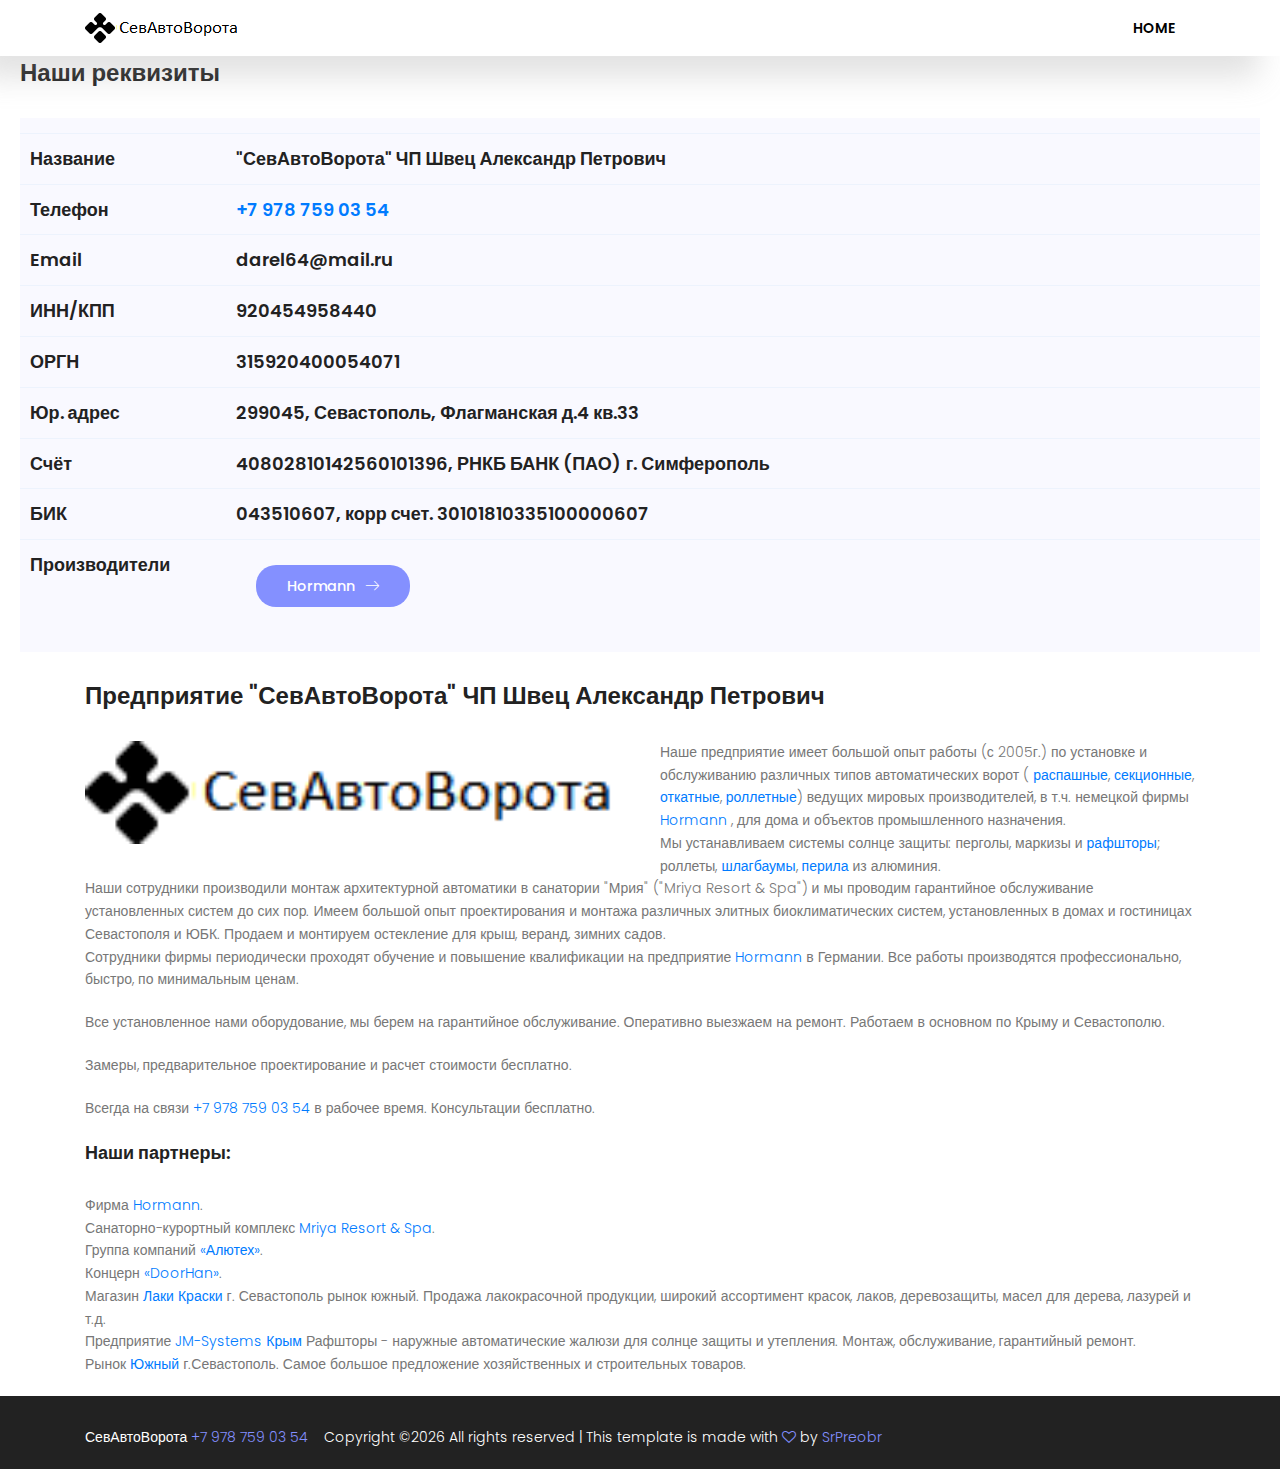
==== about.html @ 72190dc7 "Initial commit" ====
<!DOCTYPE html>
	<html lang="zxx" class="no-js">
	<head>
		<!-- Mobile Specific Meta -->
		<meta name="viewport" content="width=device-width, initial-scale=1, shrink-to-fit=no">
		<!-- Favicon-->
		<link rel="shortcut icon" href="favicon.ico">
		<!-- Author Meta -->
		<meta name="author" content="SrPreobr">
		<!-- Meta Description -->
		<meta name="description" content="978 7590354 Ворота Продажа Монтаж Сервис. Быстро Качественно Недорого.">
		<!-- Meta Keyword -->
		<meta name="keywords" content="Ворота, Откатные ворота, Купить ворота, ворота цена, секционные, распашные, Автоматические ворота, солнце защита, перила, автоматика, пергола, маркизы, рафшторы, Севастополь, Крым">
		<!-- meta character set -->
		<meta charset="UTF-8">
		<!-- Site Title -->
		<title>СевАвтоВорота. Ворота Перила Ролеты Шлагбаумы Солнцезащита</title>

		<link href="https://fonts.googleapis.com/css?family=Poppins:100,200,400,300,500,600,700" rel="stylesheet"> 
			<!--
			CSS
			============================================= -->
			<link rel="stylesheet" href="css/linearicons.css">
			<link rel="stylesheet" href="css/owl.carousel.css">
			<link rel="stylesheet" href="css/font-awesome.min.css">
			<link rel="stylesheet" href="css/nice-select.css">			
			<link rel="stylesheet" href="css/magnific-popup.css">
			<link rel="stylesheet" href="css/bootstrap.css">
			<link rel="stylesheet" href="css/main.css">
		</head>
		<body>

			<!-- Start Header Area -->
			<header class="default-header">
				<nav class="navbar navbar-expand-lg  navbar-light">
					<div class="container">
						  <a class="navbar-brand" href="index.html">
						  	<img src="img/logo.png" alt="">
						  </a>
						  <button class="navbar-toggler" type="button" data-toggle="collapse" data-target="#navbarSupportedContent" aria-controls="navbarSupportedContent" aria-expanded="false" aria-label="Toggle navigation">
						    <span class="navbar-toggler-icon"></span>
						  </button>

						  <div class="collapse navbar-collapse justify-content-end align-items-center" id="navbarSupportedContent">
						    <ul class="navbar-nav">
								<li><a href="index.html">Home</a></li>
							   <!-- Dropdown -->
							    									
						    </ul>
						  </div>						
					</div>
				</nav>
			</header>
			<!-- End Header Area -->
				<!-- Start banner Area -->
					
			<!-- End banner Area -->
		<div class="section-top-border" style="margin: 0px 20px 0px 20px">
						<h3 class="mb-30">Наши реквизиты</h3>
						<div class="progress-table-wrap">
							<div class="progress-table">
								<div class="table-row">
									<div class="my-col1 h4">Название</div>
									<div class="my-col2 h4" > "СевАвтоВорота" ЧП Швец Александр Петрович</div>
								</div>
								<div class="table-row">
									<div class="my-col1 h4">Телефон</div>
									<div class="my-col2 h4" style="color:#0000ff">
										<a href="tel:+79787590354"> +7 978 759 03 54 </a>  
										
										    </div>
								</div>
								<div class="table-row">
									<div class="my-col1 h4">Email</div>
									<div class="my-col2 h4"> darel64@mail.ru</div>
								</div>
								<div class="table-row">
									<div class="my-col1 h4">ИНН/КПП</div>
									<div class="my-col2 h4"> 920454958440</div>
								</div>	
								<div class="table-row">
									<div class="my-col1 h4">ОРГН</div>
									<div class="my-col2 h4"> 315920400054071</div>
								</div>
								<div class="table-row">
									<div class="my-col1 h4">Юр. адрес</div>
									<div class="my-col2 h4">299045, Севастополь, Флагманская д.4 кв.33</div>
								</div>
								<div class="table-row">
									<div class="my-col1 h4">Счёт</div>
									<div class="my-col2 h4">40802810142560101396, РНКБ БАНК (ПАО) г. Симферополь</div>
								</div>
								<div class="table-row">
									<div class="my-col1 h4">БИК</div>
									<div class="my-col2 h4">043510607, корр счет.  30101810335100000607</div>
								</div>
								<div class="table-row">
									<div class="my-col1 h4">Производители</div>
									<div class="my-col2 h4">
										<div class="button-group-area mt-10" style="margin:0px 0px 0px 20px">
											<!--
											<a href="alutech/index.html" class="genric-btn primary circle arrow"    style="margin-left:20px">Alutech<span class="lnr lnr-arrow-right"></span></a>
											<a href="https://www.doorhan.ru/" class="genric-btn primary circle arrow">DoorHan<span class="lnr   lnr-arrow-right"></span></a>
											-->
						                    <a href="https://www.hoermann.ru/" class="genric-btn primary circle arrow">Hormann<span class="lnr   lnr-arrow-right"></span></a>
											
								       </div>
							        </div>
								</div>	
						</div>
					</div>

			</div>	
		<!-- About Generic Start -->
		<div class="main-wrapper">

			
			<!-- Start Generic Area -->
			<section class="about-generic-area section-gap">
				<div class="container border-top-generic">
					<h3 class="about-title mb-30">Предприятие "СевАвтоВорота" ЧП Швец Александр Петрович</h3>
					<div class="row">
						<div class="col-md-12">
							<div class="img-text">
								<img src="img/logo.png" alt="" class="img-fluid float-left mr-20 mb-20">
								<p>Наше предприятие имеет большой опыт работы (с 2005г.) по установке и обслуживанию различных типов
								   автоматических ворот (
                                    <a href="index.html#vorota_rasp" >распашные</a>, 
                                    <a href="index.html#vorota_seks" >секционные</a>,
                                    <a href="index.html#vorota_otkat" >откатные</a>,
                                    <a href="index.html#vorota_rolet" >роллетные</a>)
                                    ведущих мировых производителей, в т.ч. немецкой фирмы <a href="https://www.hoermann.ru/" >Hormann</a>
                                    , для дома и объектов промышленного назначения. <br>
									Мы устанавливаем системы солнце защиты: 
									перголы, маркизы и 
									<a href="index.html#solnce_raf" >рафшторы</a>; роллеты, 
                                    <a href="index.html#shlag" >шлагбаумы</a>, 
									<a href="index.html#perila" >перила</a> из алюминия.<br>
									Наши сотрудники производили монтаж архитектурной автоматики в санатории "Мрия" ("Mriya Resort & Spa") и мы 
									проводим гарантийное обслуживание установленных систем до сих пор. Имеем большой опыт проектирования и монтажа
									различных элитных биоклиматических систем, установленных в домах и гостиницах Севастополя и ЮБК. 
									Продаем и монтируем остекление для крыш, веранд, зимних садов.<br>
									Сотрудники фирмы периодически проходят обучение 
									и повышение квалификации на предприятие 
									<a href="https://www.hormann.ua/ru/o-kompanii/o-nas/?wt_mc=ua.sea.google.DSA_Ukr_New&wt_cc1=&gclid=CjwKCAjwrKr8BRB_EiwA7eFapmv3z-dYmXv6earzlH0GoXEOvvL-QgH6XaQpRFFScm_WeDr0KSoJexoCt0QQAvD_BwE" >Hormann</a>
									 
									в Германии.
                                    Все работы производятся профессионально, быстро, по минимальным ценам.</p>
							</div>
						</div>
						<div class="col-lg-12">
							<p>Все установленное нами оборудование, мы берем на гарантийное обслуживание. Оперативно выезжаем на ремонт. Работаем в основном по Крыму и Севастополю.</p>
						</div>
						<div class="col-lg-12">
							<p>Замеры, предварительное проектирование и расчет стоимости бесплатно.</p>
						</div>
						<div class="col-md-12">
							
								 Всегда на связи <a href="tel:+79787590354">  +7 978 759 03 54</a> в рабочее время. Консультации бесплатно.<br><br>
							<!-- +7 918 240 48 64  -->
						</div>
						<div class="col-md-12">
							<h4 class="about-title mb-30">Наши партнеры:</h4>
							Фирма <a href="https://www.hoermann.ru/" >Hormann</a>.<br>
							Санаторно-курортный комплекс <a href="https://mriyaresort.com/" > Mriya Resort & Spa</a>.<br>
							Группа компаний <a href="https://alutech-group.com/" >«Алютех»</a>.<br>
							Концерн  <a href="https://doorhan.ru/about/" >«DoorHan»</a>.<br>

							Магазин <a href="http://sentasev.ru/" >Лаки Краски </a> г. Севастополь рынок южный.
							Продажа лакокрасочной продукции, широкий ассортимент красок, лаков, деревозащиты, масел для дерева, лазурей  и т.д.<br>
							Предприятие <a href="http://apshvets.ru/" >JM-Systems Крым</a> Рафшторы - наружные автоматические жалюзи
							для солнце защиты и утепления.
							Монтаж, обслуживание,
							гарантийный ремонт.<br>
							Рынок <a href="http://market-sevastopol.ru/" >Южный </a> г.Севастополь. Самое большое предложение хозяйственных и строительных товаров.<br>
	  				    </div>

					</div>
				</div>
			</section>
			<!-- End Generic Start -->		

</div>


			<!-- start footer Area -->		
			<footer class="footer-area section-gap">
				<div class="container">
					<div class="row footer-bottom d-flex justify-content-between">
						<!-- Link back to Colorlib can't be removed. Template is licensed under CC BY 3.0. -->
            <p class="col-lg-12 col-sm-12 footer-text m-0 text-white">
                СевАвтоВорота <a style="color:#0000ff font-size:30px margin-bottom:20px" href="tel:+79787590354"> +7 978 759 03 54 </a> &nbsp;&nbsp;
               
                Copyright &copy;<script>document.write(new Date().getFullYear());</script> All rights reserved | This template is made with <i class="fa fa-heart-o" aria-hidden="true"></i> by 
                <a href="tel:+79787590354">  SrPreobr </a> </p> <!-- <i style="color:#BC2FF1"> EsQırım </i> -->
            <!-- Link back to Colorlib can't be removed. Template is licensed under CC BY 3.0. -->
					</div>
				</div>
			</footer>
			<!-- End footer Area -->	


		<script src="js/vendor/jquery-2.2.4.min.js"></script>
		
		<script src="https://cdnjs.cloudflare.com/ajax/libs/popper.js/1.11.0/umd/popper.min.js" integrity="sha384-b/U6ypiBEHpOf/4+1nzFpr53nxSS+GLCkfwBdFNTxtclqqenISfwAzpKaMNFNmj4" crossorigin="anonymous"></script>
		
		<script src="js/vendor/bootstrap.min.js"></script>
		<script src="js/jquery.ajaxchimp.min.js"></script>
		<script src="js/jquery.sticky.js"></script>
		<script src="js/owl.carousel.min.js"></script>
		<script src="js/jquery.nice-select.min.js"></script>
		<script src="js/jquery.magnific-popup.min.js"></script>
		<script src="js/jquery.DonutWidget.min.js"></script>
		<script src="js/main.js"></script>
	</body>
</html>
---- css/linearicons.css ----
@font-face {
	font-family: 'Linearicons-Free';
	src:url('../fonts/Linearicons-Free.eot?w118d');
	src:url('../fonts/Linearicons-Free.eot?#iefixw118d') format('embedded-opentype'),
		url('../fonts/Linearicons-Free.woff2?w118d') format('woff2'),
		url('../fonts/Linearicons-Free.woff?w118d') format('woff'),
		url('../fonts/Linearicons-Free.ttf?w118d') format('truetype'),
		url('../fonts/Linearicons-Free.svg?w118d#Linearicons-Free') format('svg');
	font-weight: normal;
	font-style: normal;
}

.lnr {
	font-family: 'Linearicons-Free';
	speak: none;
	font-style: normal;
	font-weight: normal;
	font-variant: normal;
	text-transform: none;
	line-height: 1;

	/* Better Font Rendering =========== */
	-webkit-font-smoothing: antialiased;
	-moz-osx-font-smoothing: grayscale;
}

.lnr-home:before {
	content: "\e800";
}
.lnr-apartment:before {
	content: "\e801";
}
.lnr-pencil:before {
	content: "\e802";
}
.lnr-magic-wand:before {
	content: "\e803";
}
.lnr-drop:before {
	content: "\e804";
}
.lnr-lighter:before {
	content: "\e805";
}
.lnr-poop:before {
	content: "\e806";
}
.lnr-sun:before {
	content: "\e807";
}
.lnr-moon:before {
	content: "\e808";
}
.lnr-cloud:before {
	content: "\e809";
}
.lnr-cloud-upload:before {
	content: "\e80a";
}
.lnr-cloud-download:before {
	content: "\e80b";
}
.lnr-cloud-sync:before {
	content: "\e80c";
}
.lnr-cloud-check:before {
	content: "\e80d";
}
.lnr-database:before {
	content: "\e80e";
}
.lnr-lock:before {
	content: "\e80f";
}
.lnr-cog:before {
	content: "\e810";
}
.lnr-trash:before {
	content: "\e811";
}
.lnr-dice:before {
	content: "\e812";
}
.lnr-heart:before {
	content: "\e813";
}
.lnr-star:before {
	content: "\e814";
}
.lnr-star-half:before {
	content: "\e815";
}
.lnr-star-empty:before {
	content: "\e816";
}
.lnr-flag:before {
	content: "\e817";
}
.lnr-envelope:before {
	content: "\e818";
}
.lnr-paperclip:before {
	content: "\e819";
}
.lnr-inbox:before {
	content: "\e81a";
}
.lnr-eye:before {
	content: "\e81b";
}
.lnr-printer:before {
	content: "\e81c";
}
.lnr-file-empty:before {
	content: "\e81d";
}
.lnr-file-add:before {
	content: "\e81e";
}
.lnr-enter:before {
	content: "\e81f";
}
.lnr-exit:before {
	content: "\e820";
}
.lnr-graduation-hat:before {
	content: "\e821";
}
.lnr-license:before {
	content: "\e822";
}
.lnr-music-note:before {
	content: "\e823";
}
.lnr-film-play:before {
	content: "\e824";
}
.lnr-camera-video:before {
	content: "\e825";
}
.lnr-camera:before {
	content: "\e826";
}
.lnr-picture:before {
	content: "\e827";
}
.lnr-book:before {
	content: "\e828";
}
.lnr-bookmark:before {
	content: "\e829";
}
.lnr-user:before {
	content: "\e82a";
}
.lnr-users:before {
	content: "\e82b";
}
.lnr-shirt:before {
	content: "\e82c";
}
.lnr-store:before {
	content: "\e82d";
}
.lnr-cart:before {
	content: "\e82e";
}
.lnr-tag:before {
	content: "\e82f";
}
.lnr-phone-handset:before {
	content: "\e830";
}
.lnr-phone:before {
	content: "\e831";
}
.lnr-pushpin:before {
	content: "\e832";
}
.lnr-map-marker:before {
	content: "\e833";
}
.lnr-map:before {
	content: "\e834";
}
.lnr-location:before {
	content: "\e835";
}
.lnr-calendar-full:before {
	content: "\e836";
}
.lnr-keyboard:before {
	content: "\e837";
}
.lnr-spell-check:before {
	content: "\e838";
}
.lnr-screen:before {
	content: "\e839";
}
.lnr-smartphone:before {
	content: "\e83a";
}
.lnr-tablet:before {
	content: "\e83b";
}
.lnr-laptop:before {
	content: "\e83c";
}
.lnr-laptop-phone:before {
	content: "\e83d";
}
.lnr-power-switch:before {
	content: "\e83e";
}
.lnr-bubble:before {
	content: "\e83f";
}
.lnr-heart-pulse:before {
	content: "\e840";
}
.lnr-construction:before {
	content: "\e841";
}
.lnr-pie-chart:before {
	content: "\e842";
}
.lnr-chart-bars:before {
	content: "\e843";
}
.lnr-gift:before {
	content: "\e844";
}
.lnr-diamond:before {
	content: "\e845";
}
.lnr-linearicons:before {
	content: "\e846";
}
.lnr-dinner:before {
	content: "\e847";
}
.lnr-coffee-cup:before {
	content: "\e848";
}
.lnr-leaf:before {
	content: "\e849";
}
.lnr-paw:before {
	content: "\e84a";
}
.lnr-rocket:before {
	content: "\e84b";
}
.lnr-briefcase:before {
	content: "\e84c";
}
.lnr-bus:before {
	content: "\e84d";
}
.lnr-car:before {
	content: "\e84e";
}
.lnr-train:before {
	content: "\e84f";
}
.lnr-bicycle:before {
	content: "\e850";
}
.lnr-wheelchair:before {
	content: "\e851";
}
.lnr-select:before {
	content: "\e852";
}
.lnr-earth:before {
	content: "\e853";
}
.lnr-smile:before {
	content: "\e854";
}
.lnr-sad:before {
	content: "\e855";
}
.lnr-neutral:before {
	content: "\e856";
}
.lnr-mustache:before {
	content: "\e857";
}
.lnr-alarm:before {
	content: "\e858";
}
.lnr-bullhorn:before {
	content: "\e859";
}
.lnr-volume-high:before {
	content: "\e85a";
}
.lnr-volume-medium:before {
	content: "\e85b";
}
.lnr-volume-low:before {
	content: "\e85c";
}
.lnr-volume:before {
	content: "\e85d";
}
.lnr-mic:before {
	content: "\e85e";
}
.lnr-hourglass:before {
	content: "\e85f";
}
.lnr-undo:before {
	content: "\e860";
}
.lnr-redo:before {
	content: "\e861";
}
.lnr-sync:before {
	content: "\e862";
}
.lnr-history:before {
	content: "\e863";
}
.lnr-clock:before {
	content: "\e864";
}
.lnr-download:before {
	content: "\e865";
}
.lnr-upload:before {
	content: "\e866";
}
.lnr-enter-down:before {
	content: "\e867";
}
.lnr-exit-up:before {
	content: "\e868";
}
.lnr-bug:before {
	content: "\e869";
}
.lnr-code:before {
	content: "\e86a";
}
.lnr-link:before {
	content: "\e86b";
}
.lnr-unlink:before {
	content: "\e86c";
}
.lnr-thumbs-up:before {
	content: "\e86d";
}
.lnr-thumbs-down:before {
	content: "\e86e";
}
.lnr-magnifier:before {
	content: "\e86f";
}
.lnr-cross:before {
	content: "\e870";
}
.lnr-menu:before {
	content: "\e871";
}
.lnr-list:before {
	content: "\e872";
}
.lnr-chevron-up:before {
	content: "\e873";
}
.lnr-chevron-down:before {
	content: "\e874";
}
.lnr-chevron-left:before {
	content: "\e875";
}
.lnr-chevron-right:before {
	content: "\e876";
}
.lnr-arrow-up:before {
	content: "\e877";
}
.lnr-arrow-down:before {
	content: "\e878";
}
.lnr-arrow-left:before {
	content: "\e879";
}
.lnr-arrow-right:before {
	content: "\e87a";
}
.lnr-move:before {
	content: "\e87b";
}
.lnr-warning:before {
	content: "\e87c";
}
.lnr-question-circle:before {
	content: "\e87d";
}
.lnr-menu-circle:before {
	content: "\e87e";
}
.lnr-checkmark-circle:before {
	content: "\e87f";
}
.lnr-cross-circle:before {
	content: "\e880";
}
.lnr-plus-circle:before {
	content: "\e881";
}
.lnr-circle-minus:before {
	content: "\e882";
}
.lnr-arrow-up-circle:before {
	content: "\e883";
}
.lnr-arrow-down-circle:before {
	content: "\e884";
}
.lnr-arrow-left-circle:before {
	content: "\e885";
}
.lnr-arrow-right-circle:before {
	content: "\e886";
}
.lnr-chevron-up-circle:before {
	content: "\e887";
}
.lnr-chevron-down-circle:before {
	content: "\e888";
}
.lnr-chevron-left-circle:before {
	content: "\e889";
}
.lnr-chevron-right-circle:before {
	content: "\e88a";
}
.lnr-crop:before {
	content: "\e88b";
}
.lnr-frame-expand:before {
	content: "\e88c";
}
.lnr-frame-contract:before {
	content: "\e88d";
}
.lnr-layers:before {
	content: "\e88e";
}
.lnr-funnel:before {
	content: "\e88f";
}
.lnr-text-format:before {
	content: "\e890";
}
.lnr-text-format-remove:before {
	content: "\e891";
}
.lnr-text-size:before {
	content: "\e892";
}
.lnr-bold:before {
	content: "\e893";
}
.lnr-italic:before {
	content: "\e894";
}
.lnr-underline:before {
	content: "\e895";
}
.lnr-strikethrough:before {
	content: "\e896";
}
.lnr-highlight:before {
	content: "\e897";
}
.lnr-text-align-left:before {
	content: "\e898";
}
.lnr-text-align-center:before {
	content: "\e899";
}
.lnr-text-align-right:before {
	content: "\e89a";
}
.lnr-text-align-justify:before {
	content: "\e89b";
}
.lnr-line-spacing:before {
	content: "\e89c";
}
.lnr-indent-increase:before {
	content: "\e89d";
}
.lnr-indent-decrease:before {
	content: "\e89e";
}
.lnr-pilcrow:before {
	content: "\e89f";
}
.lnr-direction-ltr:before {
	content: "\e8a0";
}
.lnr-direction-rtl:before {
	content: "\e8a1";
}
.lnr-page-break:before {
	content: "\e8a2";
}
.lnr-sort-alpha-asc:before {
	content: "\e8a3";
}
.lnr-sort-amount-asc:before {
	content: "\e8a4";
}
.lnr-hand:before {
	content: "\e8a5";
}
.lnr-pointer-up:before {
	content: "\e8a6";
}
.lnr-pointer-right:before {
	content: "\e8a7";
}
.lnr-pointer-down:before {
	content: "\e8a8";
}
.lnr-pointer-left:before {
	content: "\e8a9";
}
---- css/nice-select.css ----
.nice-select {
  -webkit-tap-highlight-color: transparent;
  background-color: #fff;
  border-radius: 5px;
  border: solid 1px #e8e8e8;
  box-sizing: border-box;
  clear: both;
  cursor: pointer;
  display: block;
  float: left;
  font-family: inherit;
  font-size: 14px;
  font-weight: normal;
  height: 42px;
  line-height: 40px;
  outline: none;
  padding-left: 18px;
  padding-right: 30px;
  position: relative;
  text-align: left !important;
  -webkit-transition: all 0.2s ease-in-out;
  transition: all 0.2s ease-in-out;
  -webkit-user-select: none;
     -moz-user-select: none;
      -ms-user-select: none;
          user-select: none;
  white-space: nowrap;
  width: auto; }
  .nice-select:hover {
    border-color: #dbdbdb; }
  .nice-select:active, .nice-select.open, .nice-select:focus {
    border-color: #999; }
  .nice-select:after {
    border-bottom: 2px solid #999;
    border-right: 2px solid #999;
    content: '';
    display: block;
    height: 5px;
    margin-top: -4px;
    pointer-events: none;
    position: absolute;
    right: 12px;
    top: 50%;
    -webkit-transform-origin: 66% 66%;
        -ms-transform-origin: 66% 66%;
            transform-origin: 66% 66%;
    -webkit-transform: rotate(45deg);
        -ms-transform: rotate(45deg);
            transform: rotate(45deg);
    -webkit-transition: all 0.15s ease-in-out;
    transition: all 0.15s ease-in-out;
    width: 5px; }
  .nice-select.open:after {
    -webkit-transform: rotate(-135deg);
        -ms-transform: rotate(-135deg);
            transform: rotate(-135deg); }
  .nice-select.open .list {
    opacity: 1;
    pointer-events: auto;
    -webkit-transform: scale(1) translateY(0);
        -ms-transform: scale(1) translateY(0);
            transform: scale(1) translateY(0); }
  .nice-select.disabled {
    border-color: #ededed;
    color: #999;
    pointer-events: none; }
    .nice-select.disabled:after {
      border-color: #cccccc; }
  .nice-select.wide {
    width: 100%; }
    .nice-select.wide .list {
      left: 0 !important;
      right: 0 !important; }
  .nice-select.right {
    float: right; }
    .nice-select.right .list {
      left: auto;
      right: 0; }
  .nice-select.small {
    font-size: 12px;
    height: 36px;
    line-height: 34px; }
    .nice-select.small:after {
      height: 4px;
      width: 4px; }
    .nice-select.small .option {
      line-height: 34px;
      min-height: 34px; }
  .nice-select .list {
    background-color: #fff;
    border-radius: 5px;
    box-shadow: 0 0 0 1px rgba(68, 68, 68, 0.11);
    box-sizing: border-box;
    margin-top: 4px;
    opacity: 0;
    overflow: hidden;
    padding: 0;
    pointer-events: none;
    position: absolute;
    top: 100%;
    left: 0;
    -webkit-transform-origin: 50% 0;
        -ms-transform-origin: 50% 0;
            transform-origin: 50% 0;
    -webkit-transform: scale(0.75) translateY(-21px);
        -ms-transform: scale(0.75) translateY(-21px);
            transform: scale(0.75) translateY(-21px);
    -webkit-transition: all 0.2s cubic-bezier(0.5, 0, 0, 1.25), opacity 0.15s ease-out;
    transition: all 0.2s cubic-bezier(0.5, 0, 0, 1.25), opacity 0.15s ease-out;
    z-index: 9; }
    .nice-select .list:hover .option:not(:hover) {
      background-color: transparent !important; }
  .nice-select .option {
    cursor: pointer;
    font-weight: 400;
    line-height: 40px;
    list-style: none;
    min-height: 40px;
    outline: none;
    padding-left: 18px;
    padding-right: 29px;
    text-align: left;
    -webkit-transition: all 0.2s;
    transition: all 0.2s; }
    .nice-select .option:hover, .nice-select .option.focus, .nice-select .option.selected.focus {
      background-color: #f6f6f6; }
    .nice-select .option.selected {
      font-weight: bold; }
    .nice-select .option.disabled {
      background-color: transparent;
      color: #999;
      cursor: default; }

.no-csspointerevents .nice-select .list {
  display: none; }

.no-csspointerevents .nice-select.open .list {
  display: block; }
---- css/main.css ----
/*--------------------------- Color variations ----------------------*/
/* Medium Layout: 1280px */
/* Tablet Layout: 768px */
/* Mobile Layout: 320px */
/* Wide Mobile Layout: 480px */
/* =================================== */
/*  Basic Style 
/* =================================== */
::-moz-selection {
  /* Code for Firefox */
  background-color: #8490ff;
  color: #fff;
}

::selection {
  background-color: #8490ff;
  color: #fff;
}

::-webkit-input-placeholder {
  /* WebKit, Blink, Edge */
  color: #777777;
  font-weight: 300;
}

:-moz-placeholder {
  /* Mozilla Firefox 4 to 18 */
  color: #777777;
  opacity: 1;
  font-weight: 300;
}

::-moz-placeholder {
  /* Mozilla Firefox 19+ */
  color: #777777;
  opacity: 1;
  font-weight: 300;
}

:-ms-input-placeholder {
  /* Internet Explorer 10-11 */
  color: #777777;
  font-weight: 300;
}

::-ms-input-placeholder {
  /* Microsoft Edge */
  color: #777777;
  font-weight: 300;
}

body {
  color: #777777;
  font-family: "Poppins", sans-serif;
  font-size: 14px;
  font-weight: 300;
  line-height: 1.625em;
  position: relative;
}

ol, ul {
  margin: 0;
  padding: 0;
  list-style: none;
}

select {
  display: block;
}

figure {
  margin: 0;
}

a {
  -webkit-transition: all 0.3s ease 0s;
  -moz-transition: all 0.3s ease 0s;
  -o-transition: all 0.3s ease 0s;
  transition: all 0.3s ease 0s;
}

iframe {
  border: 0;
}

a, a:focus, a:hover {
  text-decoration: none;
  outline: 0;
}

.btn.active.focus,
.btn.active:focus,
.btn.focus,
.btn.focus:active,
.btn:active:focus,
.btn:focus {
  text-decoration: none;
  outline: 0;
}

.card-panel {
  margin: 0;
  padding: 60px;
}

/**
 *  Typography
 *
 **/
.btn i, .btn-large i, .btn-floating i, .btn-large i, .btn-flat i {
  font-size: 1em;
  line-height: inherit;
}

.gray-bg {
  background: #f9f9ff;
}

h1, h2, h3,
h4, h5, h6 {
  font-family: "Poppins", sans-serif;
  color: #222222;
  line-height: 1.2em !important;
  margin-bottom: 0;
  margin-top: 0;
  font-weight: 600;
}

.h1, .h2, .h3,
.h4, .h5, .h6 {
  margin-bottom: 0;
  margin-top: 0;
  font-family: "Poppins", sans-serif;
  font-weight: 600;
  color: #222222;
}

h1, .h1 {
  font-size: 36px;
}

h2, .h2 {
  font-size: 30px;
}

h3, .h3 {
  font-size: 24px;
}

h4, .h4 {
  font-size: 18px;
}

h5, .h5 {
  font-size: 16px;
}

h6, .h6 {
  font-size: 14px;
  color: #222222;
}

td, th {
  border-radius: 0px;
}

/**
 * For modern browsers
 * 1. The space content is one way to avoid an Opera bug when the
 *    contenteditable attribute is included anywhere else in the document.
 *    Otherwise it causes space to appear at the top and bottom of elements
 *    that are clearfixed.
 * 2. The use of `table` rather than `block` is only necessary if using
 *    `:before` to contain the top-margins of child elements.
 */
.clear::before, .clear::after {
  content: " ";
  display: table;
}

.clear::after {
  clear: both;
}

.fz-11 {
  font-size: 11px;
}

.fz-12 {
  font-size: 12px;
}

.fz-13 {
  font-size: 13px;
}

.fz-14 {
  font-size: 14px;
}

.fz-15 {
  font-size: 15px;
}

.fz-16 {
  font-size: 16px;
}

.fz-18 {
  font-size: 18px;
}

.fz-30 {
  font-size: 30px;
}

.fz-48 {
  font-size: 48px !important;
}

.fw100 {
  font-weight: 100;
}

.fw300 {
  font-weight: 300;
}

.fw400 {
  font-weight: 400 !important;
}

.fw500 {
  font-weight: 500;
}

.f700 {
  font-weight: 700;
}

.fsi {
  font-style: italic;
}

.mt-10 {
  margin-top: 10px;
}

.mt-15 {
  margin-top: 15px;
}

.mt-20 {
  margin-top: 20px;
}

.mt-25 {
  margin-top: 25px;
}

.mt-30 {
  margin-top: 30px;
}

.mt-35 {
  margin-top: 35px;
}

.mt-40 {
  margin-top: 40px;
}

.mt-50 {
  margin-top: 50px;
}

.mt-60 {
  margin-top: 60px;
}

.mt-70 {
  margin-top: 70px;
}

.mt-80 {
  margin-top: 80px;
}

.mt-100 {
  margin-top: 100px;
}

.mt-120 {
  margin-top: 120px;
}

.mt-150 {
  margin-top: 150px;
}

.ml-0 {
  margin-left: 0 !important;
}

.ml-5 {
  margin-left: 5px !important;
}

.ml-10 {
  margin-left: 10px;
}

.ml-15 {
  margin-left: 15px;
}

.ml-20 {
  margin-left: 20px;
}

.ml-30 {
  margin-left: 30px;
}

.ml-50 {
  margin-left: 50px;
}

.mr-0 {
  margin-right: 0 !important;
}

.mr-5 {
  margin-right: 5px !important;
}

.mr-15 {
  margin-right: 15px;
}

.mr-10 {
  margin-right: 10px;
}

.mr-20 {
  margin-right: 20px;
}

.mr-30 {
  margin-right: 30px;
}

.mr-50 {
  margin-right: 50px;
}

.mb-0 {
  margin-bottom: 0px;
}

.mb-0-i {
  margin-bottom: 0px !important;
}

.mb-5 {
  margin-bottom: 5px;
}

.mb-10 {
  margin-bottom: 10px;
}

.mb-15 {
  margin-bottom: 15px;
}

.mb-20 {
  margin-bottom: 20px;
}

.mb-25 {
  margin-bottom: 25px;
}

.mb-30 {
  margin-bottom: 30px;
}

.mb-40 {
  margin-bottom: 40px;
}

.mb-50 {
  margin-bottom: 50px;
}

.mb-60 {
  margin-bottom: 60px;
}

.mb-70 {
  margin-bottom: 70px;
}

.mb-80 {
  margin-bottom: 80px;
}

.mb-90 {
  margin-bottom: 90px;
}

.mb-100 {
  margin-bottom: 100px;
}

.pt-0 {
  padding-top: 0px;
}

.pt-10 {
  padding-top: 10px;
}

.pt-15 {
  padding-top: 15px;
}

.pt-20 {
  padding-top: 20px;
}

.pt-25 {
  padding-top: 25px;
}

.pt-30 {
  padding-top: 30px;
}

.pt-40 {
  padding-top: 40px;
}

.pt-50 {
  padding-top: 50px;
}

.pt-60 {
  padding-top: 60px;
}

.pt-70 {
  padding-top: 70px;
}

.pt-80 {
  padding-top: 80px;
}

.pt-90 {
  padding-top: 90px;
}

.pt-100 {
  padding-top: 100px;
}

.pt-120 {
  padding-top: 120px;
}

.pt-150 {
  padding-top: 150px;
}

.pt-170 {
  padding-top: 170px;
}

.pb-0 {
  padding-bottom: 0px;
}

.pb-10 {
  padding-bottom: 10px;
}

.pb-15 {
  padding-bottom: 15px;
}

.pb-20 {
  padding-bottom: 20px;
}

.pb-25 {
  padding-bottom: 25px;
}

.pb-30 {
  padding-bottom: 30px;
}

.pb-40 {
  padding-bottom: 40px;
}

.pb-50 {
  padding-bottom: 50px;
}

.pb-60 {
  padding-bottom: 60px;
}

.pb-70 {
  padding-bottom: 70px;
}

.pb-80 {
  padding-bottom: 80px;
}

.pb-90 {
  padding-bottom: 90px;
}

.pb-100 {
  padding-bottom: 100px;
}

.pb-120 {
  padding-bottom: 120px;
}

.pb-150 {
  padding-bottom: 150px;
}

.pr-30 {
  padding-right: 30px;
}

.pl-30 {
  padding-left: 30px;
}

.pl-90 {
  padding-left: 90px;
}

.p-40 {
  padding: 40px;
}

.float-left {
  float: left;
}

.float-right {
  float: right;
}

.text-italic {
  font-style: italic;
}

.text-white {
  color: #fff;
}

.transition {
  -webkit-transition: all 0.3s ease 0s;
  -moz-transition: all 0.3s ease 0s;
  -o-transition: all 0.3s ease 0s;
  transition: all 0.3s ease 0s;
}

.section-full {
  padding: 100px 0;
}

.section-half {
  padding: 75px 0;
}

.text-center {
  text-align: center;
}

.text-left {
  text-align: left;
}

.text-rigth {
  text-align: right;
}

.flex {
  display: -webkit-box;
  display: -webkit-flex;
  display: -moz-flex;
  display: -ms-flexbox;
  display: flex;
}

.inline-flex {
  display: -webkit-inline-box;
  display: -webkit-inline-flex;
  display: -moz-inline-flex;
  display: -ms-inline-flexbox;
  display: inline-flex;
}

.flex-grow {
  -webkit-box-flex: 1;
  -webkit-flex-grow: 1;
  -moz-flex-grow: 1;
  -ms-flex-positive: 1;
  flex-grow: 1;
}

.flex-wrap {
  -webkit-flex-wrap: wrap;
  -moz-flex-wrap: wrap;
  -ms-flex-wrap: wrap;
  flex-wrap: wrap;
}

.flex-left {
  -webkit-box-pack: start;
  -ms-flex-pack: start;
  -webkit-justify-content: flex-start;
  -moz-justify-content: flex-start;
  justify-content: flex-start;
}

.flex-middle {
  -webkit-box-align: center;
  -ms-flex-align: center;
  -webkit-align-items: center;
  -moz-align-items: center;
  align-items: center;
}

.flex-right {
  -webkit-box-pack: end;
  -ms-flex-pack: end;
  -webkit-justify-content: flex-end;
  -moz-justify-content: flex-end;
  justify-content: flex-end;
}

.flex-top {
  -webkit-align-self: flex-start;
  -moz-align-self: flex-start;
  -ms-flex-item-align: start;
  align-self: flex-start;
}

.flex-center {
  -webkit-box-pack: center;
  -ms-flex-pack: center;
  -webkit-justify-content: center;
  -moz-justify-content: center;
  justify-content: center;
}

.flex-bottom {
  -webkit-align-self: flex-end;
  -moz-align-self: flex-end;
  -ms-flex-item-align: end;
  align-self: flex-end;
}

.space-between {
  -webkit-box-pack: justify;
  -ms-flex-pack: justify;
  -webkit-justify-content: space-between;
  -moz-justify-content: space-between;
  justify-content: space-between;
}

.space-around {
  -ms-flex-pack: distribute;
  -webkit-justify-content: space-around;
  -moz-justify-content: space-around;
  justify-content: space-around;
}

.flex-column {
  -webkit-box-direction: normal;
  -webkit-box-orient: vertical;
  -webkit-flex-direction: column;
  -moz-flex-direction: column;
  -ms-flex-direction: column;
  flex-direction: column;
}

.flex-cell {
  display: -webkit-box;
  display: -webkit-flex;
  display: -moz-flex;
  display: -ms-flexbox;
  display: flex;
  -webkit-box-flex: 1;
  -webkit-flex-grow: 1;
  -moz-flex-grow: 1;
  -ms-flex-positive: 1;
  flex-grow: 1;
}

.display-table {
  display: table;
}

.light {
  color: #fff;
}

.dark {
  color: #000;
}

.relative {
  position: relative;
}

.overflow-hidden {
  overflow: hidden;
}

.overlay {
  position: absolute;
  left: 0;
  right: 0;
  top: 0;
  bottom: 0;
}

.container.fullwidth {
  width: 100%;
}

.container.no-padding {
  padding-left: 0;
  padding-right: 0;
}

.no-padding {
  padding: 0;
}

.section-bg {
  background: #f9fafc;
}

@media (max-width: 767px) {
  .no-flex-xs {
    display: block !important;
  }
}

.row.no-margin {
  margin-left: 0;
  margin-right: 0;
}

.sample-text-area {
  background: #fff;
  padding: 100px 0 70px 0;
}

.text-heading {
  margin-bottom: 30px;
  font-size: 24px;
}

b, i, sup, sub, u, del {
  color: #8490ff;
}

h1 {
  font-size: 36px;
}

h2 {
  font-size: 30px;
}

h3 {
  font-size: 24px;
}

h4 {
  font-size: 18px;
}

h5 {
  font-size: 16px;
}

h6 {
  font-size: 14px;
}

h1, h2, h3, h4, h5, h6 {
  line-height: 1.5em;
}

.typography h1, .typography h2, .typography h3, .typography h4, .typography h5, .typography h6 {
  color: #777777;
}

.button-area {
  background: #fff;
}

.button-area .border-top-generic {
  padding: 70px 15px;
  border-top: 1px dotted #eee;
}

.button-group-area .genric-btn {
  margin-right: 10px;
  margin-top: 10px;
}

.button-group-area .genric-btn:last-child {
  margin-right: 0;
}

.genric-btn {
  display: inline-block;
  outline: none;
  line-height: 40px;
  padding: 0 30px;
  font-size: .8em;
  text-align: center;
  text-decoration: none;
  font-weight: 500;
  cursor: pointer;
  -webkit-transition: all 0.3s ease 0s;
  -moz-transition: all 0.3s ease 0s;
  -o-transition: all 0.3s ease 0s;
  transition: all 0.3s ease 0s;
}

.genric-btn:focus {
  outline: none;
}

.genric-btn.e-large {
  padding: 0 40px;
  line-height: 50px;
}

.genric-btn.large {
  line-height: 45px;
}

.genric-btn.medium {
  line-height: 30px;
}

.genric-btn.small {
  line-height: 25px;
}

.genric-btn.radius {
  border-radius: 3px;
}

.genric-btn.circle {
  border-radius: 20px;
}

.genric-btn.arrow {
  display: -webkit-inline-box;
  display: -ms-inline-flexbox;
  display: inline-flex;
  -webkit-box-align: center;
  -ms-flex-align: center;
  align-items: center;
}

.genric-btn.arrow span {
  margin-left: 10px;
}

.genric-btn.default {
  color: #222222;
  background: #f9f9ff;
  border: 1px solid transparent;
}

.genric-btn.default:hover {
  border: 1px solid #f9f9ff;
  background: #fff;
}

.genric-btn.default-border {
  border: 1px solid #f9f9ff;
  background: #fff;
}

.genric-btn.default-border:hover {
  color: #222222;
  background: #f9f9ff;
  border: 1px solid transparent;
}

.genric-btn.primary {
  color: #fff;
  background: #8490ff;
  border: 1px solid transparent;
}

.genric-btn.primary:hover {
  color: #8490ff;
  border: 1px solid #8490ff;
  background: #fff;
}

.genric-btn.primary-border {
  color: #8490ff;
  border: 1px solid #8490ff;
  background: #fff;
}

.genric-btn.primary-border:hover {
  color: #fff;
  background: #8490ff;
  border: 1px solid transparent;
}

.genric-btn.success {
  color: #fff;
  background: #4cd3e3;
  border: 1px solid transparent;
}

.genric-btn.success:hover {
  color: #4cd3e3;
  border: 1px solid #4cd3e3;
  background: #fff;
}

.genric-btn.success-border {
  color: #4cd3e3;
  border: 1px solid #4cd3e3;
  background: #fff;
}

.genric-btn.success-border:hover {
  color: #fff;
  background: #4cd3e3;
  border: 1px solid transparent;
}

.genric-btn.info {
  color: #fff;
  background: #38a4ff;
  border: 1px solid transparent;
}

.genric-btn.info:hover {
  color: #38a4ff;
  border: 1px solid #38a4ff;
  background: #fff;
}

.genric-btn.info-border {
  color: #38a4ff;
  border: 1px solid #38a4ff;
  background: #fff;
}

.genric-btn.info-border:hover {
  color: #fff;
  background: #38a4ff;
  border: 1px solid transparent;
}

.genric-btn.warning {
  color: #fff;
  background: #f4e700;
  border: 1px solid transparent;
}

.genric-btn.warning:hover {
  color: #f4e700;
  border: 1px solid #f4e700;
  background: #fff;
}

.genric-btn.warning-border {
  color: #f4e700;
  border: 1px solid #f4e700;
  background: #fff;
}

.genric-btn.warning-border:hover {
  color: #fff;
  background: #f4e700;
  border: 1px solid transparent;
}

.genric-btn.danger {
  color: #fff;
  background: #f44a40;
  border: 1px solid transparent;
}

.genric-btn.danger:hover {
  color: #f44a40;
  border: 1px solid #f44a40;
  background: #fff;
}

.genric-btn.danger-border {
  color: #f44a40;
  border: 1px solid #f44a40;
  background: #fff;
}

.genric-btn.danger-border:hover {
  color: #fff;
  background: #f44a40;
  border: 1px solid transparent;
}

.genric-btn.link {
  color: #222222;
  background: #f9f9ff;
  text-decoration: underline;
  border: 1px solid transparent;
}

.genric-btn.link:hover {
  color: #222222;
  border: 1px solid #f9f9ff;
  background: #fff;
}

.genric-btn.link-border {
  color: #222222;
  border: 1px solid #f9f9ff;
  background: #fff;
  text-decoration: underline;
}

.genric-btn.link-border:hover {
  color: #222222;
  background: #f9f9ff;
  border: 1px solid transparent;
}

.genric-btn.disable {
  color: #222222, 0.3;
  background: #f9f9ff;
  border: 1px solid transparent;
  cursor: not-allowed;
}

.generic-blockquote {
  padding: 30px 50px 30px 30px;
  background: #f9f9ff;
  border-left: 2px solid #8490ff;
}

.progress-table-wrap {
  overflow-x: scroll;
}

.progress-table {
  background: #f9f9ff;
  padding: 15px 0px 30px 0px;
  min-width: 800px;
}

.progress-table .serial {
  width: 11.83%;
  padding-left: 30px;
}

.progress-table .country {
  width: 28.07%;
}

.progress-table .visit {
  width: 19.74%;
}

.progress-table .percentage {
  width: 40.36%;
  padding-right: 50px;
}

.progress-table .table-head {
  display: flex;
}

.progress-table .table-head .serial, .progress-table .table-head .country, .progress-table .table-head .visit, .progress-table .table-head .percentage {
  color: #222222;
  line-height: 40px;
  text-transform: uppercase;
  font-weight: 500;
}

.progress-table .table-row {
  padding: 15px 0;
  border-top: 1px solid #edf3fd;
  display: flex;
}

.progress-table .table-row .serial, .progress-table .table-row .country, .progress-table .table-row .visit, .progress-table .table-row .percentage {
  display: flex;
  align-items: center;
}

.progress-table .table-row .country img {
  margin-right: 15px;
}

.progress-table .table-row .percentage .progress {
  width: 80%;
  border-radius: 0px;
  background: transparent;
}

.progress-table .table-row .percentage .progress .progress-bar {
  height: 5px;
  line-height: 5px;
}

.progress-table .table-row .percentage .progress .progress-bar.color-1 {
  background-color: #6382e6;
}

.progress-table .table-row .percentage .progress .progress-bar.color-2 {
  background-color: #e66686;
}

.progress-table .table-row .percentage .progress .progress-bar.color-3 {
  background-color: #f09359;
}

.progress-table .table-row .percentage .progress .progress-bar.color-4 {
  background-color: #73fbaf;
}

.progress-table .table-row .percentage .progress .progress-bar.color-5 {
  background-color: #73fbaf;
}

.progress-table .table-row .percentage .progress .progress-bar.color-6 {
  background-color: #6382e6;
}

.progress-table .table-row .percentage .progress .progress-bar.color-7 {
  background-color: #a367e7;
}

.progress-table .table-row .percentage .progress .progress-bar.color-8 {
  background-color: #e66686;
}

.single-gallery-image {
  margin-top: 30px;
  background-repeat: no-repeat !important;
  background-position: center center !important;
  background-size: cover !important;
  height: 200px;
}

.list-style {
  width: 14px;
  height: 14px;
}

.unordered-list li {
  position: relative;
  padding-left: 30px;
  line-height: 1.82em !important;
}

.unordered-list li:before {
  content: "";
  position: absolute;
  width: 14px;
  height: 14px;
  border: 3px solid #8490ff;
  background: #fff;
  top: 4px;
  left: 0;
  border-radius: 50%;
}

.ordered-list {
  margin-left: 30px;
}

.ordered-list li {
  list-style-type: decimal-leading-zero;
  color: #8490ff;
  font-weight: 500;
  line-height: 1.82em !important;
}

.ordered-list li span {
  font-weight: 300;
  color: #777777;
}

.ordered-list-alpha li {
  margin-left: 30px;
  list-style-type: lower-alpha;
  color: #8490ff;
  font-weight: 500;
  line-height: 1.82em !important;
}

.ordered-list-alpha li span {
  font-weight: 300;
  color: #777777;
}

.ordered-list-roman li {
  margin-left: 30px;
  list-style-type: lower-roman;
  color: #8490ff;
  font-weight: 500;
  line-height: 1.82em !important;
}

.ordered-list-roman li span {
  font-weight: 300;
  color: #777777;
}

.single-input {
  display: block;
  width: 100%;
  line-height: 40px;
  border: none;
  outline: none;
  background: #f9f9ff;
  padding: 0 20px;
}

.single-input:focus {
  outline: none;
}

.input-group-icon {
  position: relative;
}

.input-group-icon .icon {
  position: absolute;
  left: 20px;
  top: 0;
  line-height: 40px;
  z-index: 3;
}

.input-group-icon .icon i {
  color: #797979;
}

.input-group-icon .single-input {
  padding-left: 45px;
}

.single-textarea {
  display: block;
  width: 100%;
  line-height: 40px;
  border: none;
  outline: none;
  background: #f9f9ff;
  padding: 0 20px;
  height: 100px;
  resize: none;
}

.single-textarea:focus {
  outline: none;
}

.single-input-primary {
  display: block;
  width: 100%;
  line-height: 40px;
  border: 1px solid transparent;
  outline: none;
  background: #f9f9ff;
  padding: 0 20px;
}

.single-input-primary:focus {
  outline: none;
  border: 1px solid #8490ff;
}

.single-input-accent {
  display: block;
  width: 100%;
  line-height: 40px;
  border: 1px solid transparent;
  outline: none;
  background: #f9f9ff;
  padding: 0 20px;
}

.single-input-accent:focus {
  outline: none;
  border: 1px solid #eb6b55;
}

.single-input-secondary {
  display: block;
  width: 100%;
  line-height: 40px;
  border: 1px solid transparent;
  outline: none;
  background: #f9f9ff;
  padding: 0 20px;
}

.single-input-secondary:focus {
  outline: none;
  border: 1px solid #f09359;
}

.default-switch {
  width: 35px;
  height: 17px;
  border-radius: 8.5px;
  background: #f9f9ff;
  position: relative;
  cursor: pointer;
}

.default-switch input {
  position: absolute;
  left: 0;
  top: 0;
  right: 0;
  bottom: 0;
  width: 100%;
  height: 100%;
  opacity: 0;
  cursor: pointer;
}

.default-switch input + label {
  position: absolute;
  top: 1px;
  left: 1px;
  width: 15px;
  height: 15px;
  border-radius: 50%;
  background: #8490ff;
  -webkit-transition: all 0.2s;
  -moz-transition: all 0.2s;
  -o-transition: all 0.2s;
  transition: all 0.2s;
  box-shadow: 0px 4px 5px 0px rgba(0, 0, 0, 0.2);
  cursor: pointer;
}

.default-switch input:checked + label {
  left: 19px;
}

.primary-switch {
  width: 35px;
  height: 17px;
  border-radius: 8.5px;
  background: #f9f9ff;
  position: relative;
  cursor: pointer;
}

.primary-switch input {
  position: absolute;
  left: 0;
  top: 0;
  right: 0;
  bottom: 0;
  width: 100%;
  height: 100%;
  opacity: 0;
}

.primary-switch input + label {
  position: absolute;
  left: 0;
  top: 0;
  right: 0;
  bottom: 0;
  width: 100%;
  height: 100%;
}

.primary-switch input + label:before {
  content: "";
  position: absolute;
  left: 0;
  top: 0;
  right: 0;
  bottom: 0;
  width: 100%;
  height: 100%;
  background: transparent;
  border-radius: 8.5px;
  cursor: pointer;
  -webkit-transition: all 0.2s;
  -moz-transition: all 0.2s;
  -o-transition: all 0.2s;
  transition: all 0.2s;
}

.primary-switch input + label:after {
  content: "";
  position: absolute;
  top: 1px;
  left: 1px;
  width: 15px;
  height: 15px;
  border-radius: 50%;
  background: #fff;
  -webkit-transition: all 0.2s;
  -moz-transition: all 0.2s;
  -o-transition: all 0.2s;
  transition: all 0.2s;
  box-shadow: 0px 4px 5px 0px rgba(0, 0, 0, 0.2);
  cursor: pointer;
}

.primary-switch input:checked + label:after {
  left: 19px;
}

.primary-switch input:checked + label:before {
  background: #8490ff;
}

.confirm-switch {
  width: 35px;
  height: 17px;
  border-radius: 8.5px;
  background: #f9f9ff;
  position: relative;
  cursor: pointer;
}

.confirm-switch input {
  position: absolute;
  left: 0;
  top: 0;
  right: 0;
  bottom: 0;
  width: 100%;
  height: 100%;
  opacity: 0;
}

.confirm-switch input + label {
  position: absolute;
  left: 0;
  top: 0;
  right: 0;
  bottom: 0;
  width: 100%;
  height: 100%;
}

.confirm-switch input + label:before {
  content: "";
  position: absolute;
  left: 0;
  top: 0;
  right: 0;
  bottom: 0;
  width: 100%;
  height: 100%;
  background: transparent;
  border-radius: 8.5px;
  -webkit-transition: all 0.2s;
  -moz-transition: all 0.2s;
  -o-transition: all 0.2s;
  transition: all 0.2s;
  cursor: pointer;
}

.confirm-switch input + label:after {
  content: "";
  position: absolute;
  top: 1px;
  left: 1px;
  width: 15px;
  height: 15px;
  border-radius: 50%;
  background: #fff;
  -webkit-transition: all 0.2s;
  -moz-transition: all 0.2s;
  -o-transition: all 0.2s;
  transition: all 0.2s;
  box-shadow: 0px 4px 5px 0px rgba(0, 0, 0, 0.2);
  cursor: pointer;
}

.confirm-switch input:checked + label:after {
  left: 19px;
}

.confirm-switch input:checked + label:before {
  background: #4cd3e3;
}

.primary-checkbox {
  width: 16px;
  height: 16px;
  border-radius: 3px;
  background: #f9f9ff;
  position: relative;
  cursor: pointer;
}

.primary-checkbox input {
  position: absolute;
  left: 0;
  top: 0;
  right: 0;
  bottom: 0;
  width: 100%;
  height: 100%;
  opacity: 0;
}

.primary-checkbox input + label {
  position: absolute;
  left: 0;
  top: 0;
  right: 0;
  bottom: 0;
  width: 100%;
  height: 100%;
  border-radius: 3px;
  cursor: pointer;
  border: 1px solid #f1f1f1;
}

.primary-checkbox input:checked + label {
  background: url(../img/elements/primary-check.png) no-repeat center center/cover;
  border: none;
}

.confirm-checkbox {
  width: 16px;
  height: 16px;
  border-radius: 3px;
  background: #f9f9ff;
  position: relative;
  cursor: pointer;
}

.confirm-checkbox input {
  position: absolute;
  left: 0;
  top: 0;
  right: 0;
  bottom: 0;
  width: 100%;
  height: 100%;
  opacity: 0;
}

.confirm-checkbox input + label {
  position: absolute;
  left: 0;
  top: 0;
  right: 0;
  bottom: 0;
  width: 100%;
  height: 100%;
  border-radius: 3px;
  cursor: pointer;
  border: 1px solid #f1f1f1;
}

.confirm-checkbox input:checked + label {
  background: url(../img/elements/success-check.png) no-repeat center center/cover;
  border: none;
}

.disabled-checkbox {
  width: 16px;
  height: 16px;
  border-radius: 3px;
  background: #f9f9ff;
  position: relative;
  cursor: pointer;
}

.disabled-checkbox input {
  position: absolute;
  left: 0;
  top: 0;
  right: 0;
  bottom: 0;
  width: 100%;
  height: 100%;
  opacity: 0;
}

.disabled-checkbox input + label {
  position: absolute;
  left: 0;
  top: 0;
  right: 0;
  bottom: 0;
  width: 100%;
  height: 100%;
  border-radius: 3px;
  cursor: pointer;
  border: 1px solid #f1f1f1;
}

.disabled-checkbox input:disabled {
  cursor: not-allowed;
  z-index: 3;
}

.disabled-checkbox input:checked + label {
  background: url(../img/elements/disabled-check.png) no-repeat center center/cover;
  border: none;
}

.primary-radio {
  width: 16px;
  height: 16px;
  border-radius: 8px;
  background: #f9f9ff;
  position: relative;
  cursor: pointer;
}

.primary-radio input {
  position: absolute;
  left: 0;
  top: 0;
  right: 0;
  bottom: 0;
  width: 100%;
  height: 100%;
  opacity: 0;
}

.primary-radio input + label {
  position: absolute;
  left: 0;
  top: 0;
  right: 0;
  bottom: 0;
  width: 100%;
  height: 100%;
  border-radius: 8px;
  cursor: pointer;
  border: 1px solid #f1f1f1;
}

.primary-radio input:checked + label {
  background: url(../img/elements/primary-radio.png) no-repeat center center/cover;
  border: none;
}

.confirm-radio {
  width: 16px;
  height: 16px;
  border-radius: 8px;
  background: #f9f9ff;
  position: relative;
  cursor: pointer;
}

.confirm-radio input {
  position: absolute;
  left: 0;
  top: 0;
  right: 0;
  bottom: 0;
  width: 100%;
  height: 100%;
  opacity: 0;
}

.confirm-radio input + label {
  position: absolute;
  left: 0;
  top: 0;
  right: 0;
  bottom: 0;
  width: 100%;
  height: 100%;
  border-radius: 8px;
  cursor: pointer;
  border: 1px solid #f1f1f1;
}

.confirm-radio input:checked + label {
  background: url(../img/elements/success-radio.png) no-repeat center center/cover;
  border: none;
}

.disabled-radio {
  width: 16px;
  height: 16px;
  border-radius: 8px;
  background: #f9f9ff;
  position: relative;
  cursor: pointer;
}

.disabled-radio input {
  position: absolute;
  left: 0;
  top: 0;
  right: 0;
  bottom: 0;
  width: 100%;
  height: 100%;
  opacity: 0;
}

.disabled-radio input + label {
  position: absolute;
  left: 0;
  top: 0;
  right: 0;
  bottom: 0;
  width: 100%;
  height: 100%;
  border-radius: 8px;
  cursor: pointer;
  border: 1px solid #f1f1f1;
}

.disabled-radio input:disabled {
  cursor: not-allowed;
  z-index: 3;
}

.disabled-radio input:checked + label {
  background: url(../img/elements/disabled-radio.png) no-repeat center center/cover;
  border: none;
}

.default-select {
  height: 40px;
}

.default-select .nice-select {
  border: none;
  border-radius: 0px;
  height: 40px;
  background: #f9f9ff;
  padding-left: 20px;
  padding-right: 40px;
}

.default-select .nice-select .list {
  margin-top: 0;
  border: none;
  border-radius: 0px;
  box-shadow: none;
  width: 100%;
  padding: 10px 0 10px 0px;
}

.default-select .nice-select .list .option {
  font-weight: 300;
  -webkit-transition: all 0.3s ease 0s;
  -moz-transition: all 0.3s ease 0s;
  -o-transition: all 0.3s ease 0s;
  transition: all 0.3s ease 0s;
  line-height: 28px;
  min-height: 28px;
  font-size: 12px;
  padding-left: 20px;
}

.default-select .nice-select .list .option.selected {
  color: #8490ff;
  background: transparent;
}

.default-select .nice-select .list .option:hover {
  color: #8490ff;
  background: transparent;
}

.default-select .current {
  margin-right: 50px;
  font-weight: 300;
}

.default-select .nice-select::after {
  right: 20px;
}

.form-select {
  height: 40px;
  width: 100%;
}

.form-select .nice-select {
  border: none;
  border-radius: 0px;
  height: 40px;
  background: #f9f9ff;
  padding-left: 45px;
  padding-right: 40px;
  width: 100%;
}

.form-select .nice-select .list {
  margin-top: 0;
  border: none;
  border-radius: 0px;
  box-shadow: none;
  width: 100%;
  padding: 10px 0 10px 0px;
}

.form-select .nice-select .list .option {
  font-weight: 300;
  -webkit-transition: all 0.3s ease 0s;
  -moz-transition: all 0.3s ease 0s;
  -o-transition: all 0.3s ease 0s;
  transition: all 0.3s ease 0s;
  line-height: 28px;
  min-height: 28px;
  font-size: 12px;
  padding-left: 45px;
}

.form-select .nice-select .list .option.selected {
  color: #8490ff;
  background: transparent;
}

.form-select .nice-select .list .option:hover {
  color: #8490ff;
  background: transparent;
}

.form-select .current {
  margin-right: 50px;
  font-weight: 300;
}

.form-select .nice-select::after {
  right: 20px;
}

@media (max-width: 992px) {
  .navbar-nav {
    height: auto;
    max-height: 400px;
    overflow-x: hidden;
  }
}

.default-header {
  position: absolute;
  top: 0;
  left: 0;
  width: 100%;
  z-index: 9;
}

.menu-bar {
  cursor: pointer;
}

.menu-bar span {
  color: #000;
  font-size: 24px;
}

.main-menubar {
  display: none !important;
}

@media (max-width: 991px) {
  .main-menubar {
    display: block !important;
  }
}

.navbar-nav a {
  text-transform: uppercase;
  font-weight: 600;
  color: #000;
  padding: 20px;
}

.navbar-nav a:hover {
  color: #8490ff;
}

@media (max-width: 992px) {
  .navbar-nav {
    margin-top: 10px;
  }
  .navbar-nav a {
    padding: 0;
  }
  .navbar-nav li {
    padding: 15px 0;
  }
}

.section-gap {
  padding: 20px 0;
}

.section-title {
  padding-bottom: 30px;
}

.section-title h2 {
  margin-bottom: 20px;
}

.section-title p {
  font-size: 16px;
  margin-bottom: 0;
}

@media (max-width: 991px) {
  .section-title p br {
    display: none;
  }
}

.p1-gradient-bg, .primary-btn, .primary-btn2:hover, .header-btn, .donut-widget[data-chart-instance="1"] .donut-bite[data-segment-index="0"].large::after, .donut-widget[data-chart-instance="2"] .donut-bite[data-segment-index="0"].large::after, .donut-widget[data-chart-instance="3"] .donut-bite[data-segment-index="0"].large::after, .testimonial-area .overlay-bg, .footer-social a:hover, .single-footer-widget .bb-btn, .generic-banner {
  background-image: -moz-linear-gradient(0deg, #908ced 0%, #b56fe8 100%);
  background-image: -webkit-linear-gradient(0deg, #908ced 0%, #b56fe8 100%);
  background-image: -ms-linear-gradient(0deg, #908ced 0%, #b56fe8 100%);
}

.p1-gradient-color, .sigle-service:hover .lnr, .single-blog h4:hover {
  background: -moz-linear-gradient(0deg, #908ced 0%, #b56fe8 100%);
  background: -webkit-linear-gradient(0deg, #908ced 0%, #b56fe8 100%);
  background: -ms-linear-gradient(0deg, #908ced 0%, #b56fe8 100%);
  -webkit-background-clip: text;
  -webkit-text-fill-color: transparent;
}

.primary-btn {
  line-height: 42px;
  padding-left: 30px;
  padding-right: 60px;
  border-radius: 25px;
  border: none;
  color: #fff;
  display: inline-block;
  font-weight: 500;
  position: relative;
  -webkit-transition: all 0.3s ease 0s;
  -moz-transition: all 0.3s ease 0s;
  -o-transition: all 0.3s ease 0s;
  transition: all 0.3s ease 0s;
  cursor: pointer;
  text-transform: uppercase;
  position: relative;
}

.primary-btn:focus {
  outline: none;
}

.primary-btn span {
  color: #fff;
  position: absolute;
  top: 50%;
  transform: translateY(-60%);
  right: 30px;
  -webkit-transition: all 0.3s ease 0s;
  -moz-transition: all 0.3s ease 0s;
  -o-transition: all 0.3s ease 0s;
  transition: all 0.3s ease 0s;
}

.primary-btn:hover {
  color: #fff;
}

.primary-btn:hover span {
  color: #fff;
  right: 20px;
}

.primary-btn.white {
  border: 1px solid #fff;
  color: #fff;
}

.primary-btn.white span {
  color: #fff;
}

.primary-btn.white:hover {
  background: #fff;
  color: #8490ff;
}

.primary-btn.white:hover span {
  color: #8490ff;
}

.primary-btn2 {
  color: #000;
  font-weight: 600;
  border: 1px solid #f4f4f4;
  padding: 8px 35px;
  border-radius: 20px;
}

.primary-btn2:hover {
  color: #fff;
}

.pbtn-2 {
  padding-left: 30px;
  padding-right: 30px;
}

.overlay {
  position: absolute;
  left: 0;
  right: 0;
  top: 0;
  bottom: 0;
}

.default-header {
  background-color: #fff;
  width: 100% !important;
  box-shadow: -21.213px 21.213px 30px 0px rgba(158, 158, 158, 0.3);
}

.sticky-wrapper {
  height: 48px !important;
}

.dropdown-item {
  font-size: 14px;
  width: auto !important;
  text-align: left;
}

@media (max-width: 767px) {
  .dropdown-item {
    text-align: left;
    padding: 0.25rem;
  }
}

@media (min-width: 768px) {
  .dropdown .dropdown-menu {
    display: block;
    opacity: 0;
    -webkit-transition: all 200ms ease-in;
    -moz-transition: all 200ms ease-in;
    -ms-transition: all 200ms ease-in;
    -o-transition: all 200ms ease-in;
    transition: all 200ms ease-in;
  }
  .dropdown:hover .dropdown-menu {
    display: block;
    opacity: 1;
  }
}

.dropdown-menu {
  border-radius: 0;
  margin-top: 15px;
  border: none;
}

.dropdown-menu a {
  padding: 5px 15px;
}

@media (max-width: 767px) {
  .dropdown-menu {
    margin-top: 0px;
  }
}

.dropdown-item:focus, .dropdown-item:hover {
  color: #16181b;
  text-decoration: none;
  background-color: transparent;
}

@media (max-width: 767px) {
  .banner-area .fullscreen {
    height: 700px !important;
  }
}

.banner-area .overlay {
  background: #000;
  opacity: .4;
}

@media (max-width: 991px) {
  .banner-content {
    text-align: center;
  }
}

.banner-content h1 {
  color: #fff;
  font-size: 72px;
  font-weight: 100;
  line-height: 1em;
  margin-bottom: 40px;
}

.banner-content h1 span {
  font-weight: 700;
}

@media (max-width: 991px) {
  .banner-content h1 {
    font-size: 36px;
  }
}

@media (max-width: 991px) {
  .banner-content h1 br {
    display: none;
  }
}

@media (max-width: 1199px) {
  .banner-content h1 {
    font-size: 45px;
  }
}

@media (max-width: 414px) {
  .banner-content h1 {
    font-size: 40px;
  }
}

.header-btn {
  border: 1px solid transparent;
  color: #fff;
}

.header-btn:hover {
  border: 1px solid #fff;
  background: transparent;
  color: #fff;
}

@media (max-width: 800px) {
  .service-area, .pb-150 {
    padding-bottom: 0px !important;
  }
}

.sigle-service .lnr {
  font-size: 35px;
  color: #777777;
  -webkit-transition: all 0.3s ease 0s;
  -moz-transition: all 0.3s ease 0s;
  -o-transition: all 0.3s ease 0s;
  transition: all 0.3s ease 0s;
}

.sigle-service h4 {
  margin-top: 40px;
  margin-bottom: 20px;
}

.sigle-service p {
  margin-bottom: 35px;
}

@media (max-width: 991px) {
  .sigle-service {
    margin-bottom: 60px;
  }
}

@media (max-width: 798px) {
  .sigle-service {
    text-align: center;
  }
}

.about-area {
  background: url(../img/about-bg.png) no-repeat center center;
  background-size: cover;
  background-position: center;
}

.about-left {
  color: #fff;
  padding-left: 20%;
}

.about-left h1 {
  color: #fff;
  margin-bottom: 20px;
}

@media (max-width: 768px) {
  .about-left h1 br {
    display: none;
  }
}

@media (max-width: 1024px) and (min-width: 799px) {
  .about-left {
    margin-top: 30px !important;
  }
  .about-left h1 {
    font-size: 30px;
  }
}

.about-left p {
  margin-bottom: 30px;
}

@media (max-width: 768px) {
  .about-left p br {
    display: none;
  }
}

@media (max-width: 1280px) {
  .about-left {
    padding-left: 5%;
  }
}

@media (max-width: 800px) {
  .about-left {
    margin-top: 170px;
    text-align: center;
  }
}

@media (max-width: 480px) {
  .about-left .buttons {
    display: inline-grid;
  }
  .about-left .buttons a {
    margin-bottom: 10px;
  }
}

@media (max-width: 800px) {
  .about-right img {
    display: block;
    margin-right: auto !important;
    margin-left: auto !important;
    width: 60%;
    padding-top: 80px;
  }
}

.about-bg {
  position: absolute;
  top: 26.8%;
  right: 4%;
  height: auto;
  width: auto;
}

.about-btn {
  color: #fff;
  border: 1px solid #fff;
  padding: 5px 30px;
  border-radius: 20px;
  margin-right: 5px;
  font-weight: 600;
}

.about-btn:hover {
  background-color: #fff;
  color: #000;
}

.active-works-carousel .item .thumb {
  background-position: center center !important;
  background-size: cover !important;
  background-repeat: no-repeat !important;
  height: 460px;
}

.active-works-carousel .item .caption {
  padding: 0px 10px 0px 10px;
}

.active-works-carousel .item .caption h6 {
  margin-bottom: 10px;
  color: #000;
}

.active-works-carousel .item .caption p {
  margin-bottom: 0;
}

.active-works-carousel .center .caption {
  display: block;
}

.active-works-carousel .owl-dots {
  margin-top: 30px;
  display: -webkit-box;
  display: -webkit-flex;
  display: -moz-flex;
  display: -ms-flexbox;
  display: flex;
  -webkit-box-pack: center;
  -ms-flex-pack: center;
  -webkit-justify-content: center;
  -moz-justify-content: center;
  justify-content: center;
  position: relative;
}

.active-works-carousel .owl-dots:after {
  content: "";
  top: 50%;
  left: 50%;
  transform: translate(-50%, -50%);
  position: absolute;
  width: 60%;
  height: 1px;
  background: #eeeeee;
  z-index: -1;
}

.active-works-carousel .owl-dots .owl-dot {
  width: 11px;
  height: 11px;
  border-radius: 50%;
  background: #eeeeee;
  margin: 0 50px;
}

@media (max-width: 767px) {
  .active-works-carousel .owl-dots .owl-dot {
    margin: 0 15px;
  }
}

.active-works-carousel .owl-dots .owl-dot.active {
  background: #8490ff;
  box-shadow: 0px 10px 20px 0px rgba(0, 0, 0, 0.2);
}

.skill-area {
  background-color: #000;
}

.skill-left h1 {
  margin-top: 25px;
}

@media (max-width: 800px) {
  .skill-left {
    text-align: center;
  }
}

@media (max-width: 768px) {
  .skill-left br {
    display: none;
  }
}

@media (max-width: 800px) {
  .skill-right {
    margin-top: 30px;
  }
}

.skill-right h4 {
  margin-top: 30px;
  color: #fff;
  font-weight: 600;
  text-align: center;
}

@media (max-width: 1024px) {
  .skill-right h4 {
    font-size: 14px;
  }
}

@media (max-width: 768px) {
  .skill-right .single-skill {
    margin-bottom: 20px;
  }
}

.donut-widget[data-chart-instance="1"] .donut-bite[data-segment-index="1"]::before {
  background: #292929 !important;
}

.donut-widget[data-chart-instance="2"] .donut-bite[data-segment-index="1"]::before {
  background: #292929 !important;
}

.donut-widget[data-chart-instance="3"] .donut-bite[data-segment-index="1"]::before {
  background: #292929 !important;
}

.testimonial-area {
  background: url(../img/testimonial-bg.jpg) no-repeat center center;
  background-size: cover;
}

.testimonial-area .overlay-bg {
  opacity: .6;
}

.testimonial-area .owl-controls {
  position: absolute;
  left: 102%;
  top: 25%;
}

@media (max-width: 1024px) {
  .testimonial-area .owl-controls {
    position: relative;
    text-align: center;
    left: 0;
    top: 20px;
  }
  .testimonial-area .owl-controls .owl-prev, .testimonial-area .owl-controls .owl-next {
    display: inline-block;
  }
}

.testimonial-area .lnr-arrow-up, .testimonial-area .lnr-arrow-down {
  background-color: white;
  box-shadow: -14.142px 14.142px 20px 0px rgba(157, 157, 157, 0.2);
  padding: 14px;
  color: #000;
  font-weight: 500;
  border: 1px solid #f5f5f5;
  display: inline-flex;
}

.single-testimonial {
  background-color: #fff;
  padding: 25px 30px 12px 30px;
}

.single-testimonial .thumb {
  margin-right: 30px;
}

.single-testimonial h4 {
  -webkit-transition: all 0.3s ease 0s;
  -moz-transition: all 0.3s ease 0s;
  -o-transition: all 0.3s ease 0s;
  transition: all 0.3s ease 0s;
  margin-bottom: 5px;
}

.single-testimonial h4:hover {
  color: #8490ff;
  cursor: pointer;
}

.team-area {
  background-color: #f9f9ff;
}

.team-area .single-team {
  padding: 10px;
}

.team-area .thumb {
  position: relative;
}

.team-area .thumb div {
  position: absolute;
  width: 100%;
  height: 100%;
  top: 0;
  left: 0;
  background-color: rgba(132, 144, 255, 0.7);
  color: #fff;
  opacity: 0;
  transition: opacity 0.5s;
}

.team-area .thumb div i {
  color: #fff;
  font-size: 20px;
  padding: 10px;
  z-index: 9999;
}

.team-area .thumb img {
  display: block;
  width: 100%;
}

.team-area .thumb div span {
  display: block;
  position: absolute;
  bottom: 30px;
  left: 20px;
  text-transform: uppercase;
  font-size: 18px;
  font-weight: 600;
  letter-spacing: 3px;
}

.team-area .thumb div p {
  display: block;
  position: absolute;
  bottom: 10px;
  left: 20px;
  font-weight: 100;
}

@media (max-width: 768px) {
  .team-area .thumb div p {
    bottom: -15px;
  }
}

.team-area .thumb:hover div {
  opacity: 1;
  cursor: pointer;
}

.single-blog img {
  -webkit-transition: all 0.3s ease 0s;
  -moz-transition: all 0.3s ease 0s;
  -o-transition: all 0.3s ease 0s;
  transition: all 0.3s ease 0s;
  cursor: pointer;
}

.single-blog img:hover {
  transform: scale(0.9);
}

.single-blog h4 {
  margin-bottom: 12px;
  -webkit-transition: all 0.3s ease 0s;
  -moz-transition: all 0.3s ease 0s;
  -o-transition: all 0.3s ease 0s;
  transition: all 0.3s ease 0s;
}

.single-blog a {
  color: #000;
}

.single-blog .date {
  background-color: #000;
  color: #fff;
  font-weight: 100;
  padding: 2px 15px;
  width: 115px;
  text-align: center;
  margin-top: 20px;
}

@media (max-width: 800px) {
  .single-blog {
    margin-bottom: 30px;
  }
}

.footer-area {
  padding-top: 20px;
  background-color: #222222;
}

.footer-area .footer-nav li {
  margin-top: 8px;
}

.footer-area .footer-nav li a {
  color: #fff;
}

.footer-area .footer-nav li a:hover {
  color: #8490ff;
}

h6 {
  color: #fff;
  margin-bottom: 25px;
  font-size: 18px;
  font-weight: 600;
}

.copy-right-text i, .copy-right-text a {
  color: #8490ff;
}

.instafeed {
  margin: -5px;
}

.instafeed li {
  overflow: hidden;
  width: 25%;
}

.instafeed li img {
  margin: 5px;
}

.footer-social {
  text-align: right;
}

.footer-social a {
  background: #111111;
  width: 20px;
  width: 40px;
  display: inline-table;
  height: 40px;
  text-align: center;
  padding-top: 10px;
  -webkit-transition: all 0.3s ease 0s;
  -moz-transition: all 0.3s ease 0s;
  -o-transition: all 0.3s ease 0s;
  transition: all 0.3s ease 0s;
}

.footer-social a:hover i {
  color: #fff;
}

.footer-social i {
  color: #cccccc;
  -webkit-transition: all 0.3s ease 0s;
  -moz-transition: all 0.3s ease 0s;
  -o-transition: all 0.3s ease 0s;
  transition: all 0.3s ease 0s;
}

@media (max-width: 991px) {
  .footer-social {
    text-align: left;
    margin-top: 20px;
  }
}

.single-footer-widget {
  color: #fff;
}

.single-footer-widget input {
  line-height: 38px;
  border: none;
  background: #fff;
  font-weight: 300;
  border-radius: 20px;
  color: #777;
  padding-left: 20px;
  width: 100%;
}

.single-footer-widget .bb-btn {
  color: #fff;
  font-weight: 300;
  border-radius: 0;
  z-index: 9999;
  cursor: pointer;
}

@media (max-width: 800px) {
  .single-footer-widget .nw-btn {
    margin-top: 20px;
  }
  .single-footer-widget .newsletter {
    padding-bottom: 40px;
  }
}

.single-footer-widget .info {
  position: absolute;
  margin-top: 122px;
  color: #fff;
  font-size: 12px;
}

.single-footer-widget .info.valid {
  color: green;
}

.single-footer-widget .info.error {
  color: red;
}

.single-footer-widget ::-moz-selection {
  /* Code for Firefox */
  background-color: #8490ff;
  color: #777777;
}

.single-footer-widget ::selection {
  background-color: #8490ff;
  color: #777777;
}

.single-footer-widget ::-webkit-input-placeholder {
  /* WebKit, Blink, Edge */
  color: #777777;
  font-weight: 300;
}

.single-footer-widget :-moz-placeholder {
  /* Mozilla Firefox 4 to 18 */
  color: #777777;
  opacity: 1;
  font-weight: 300;
}

.single-footer-widget ::-moz-placeholder {
  /* Mozilla Firefox 19+ */
  color: #777777;
  opacity: 1;
  font-weight: 300;
}

.single-footer-widget :-ms-input-placeholder {
  /* Internet Explorer 10-11 */
  color: #777777;
  font-weight: 300;
}

.single-footer-widget ::-ms-input-placeholder {
  /* Microsoft Edge */
  color: #777777;
  font-weight: 300;
}

@media (max-width: 991px) {
  .single-footer-widget {
    margin-bottom: 30px;
  }
}

.footer-bottom {
  padding-top: 10px;
}

.footer-text a, .footer-text i {
  color: #8490ff;
}

.whole-wrap {
  background-color: #fff;
}

.generic-banner {
  text-align: center;
}

.generic-banner .height {
  height: 400px;
}

@media (max-width: 767px) {
  .generic-banner .height {
    height: 400px;
  }
}

.generic-banner .generic-banner-content h2 {
  line-height: 1.2em;
  margin-bottom: 20px;
}

@media (max-width: 991px) {
  .generic-banner .generic-banner-content h2 br {
    display: none;
  }
}

.generic-banner .generic-banner-content p {
  text-align: center;
  font-size: 16px;
}

@media (max-width: 991px) {
  .generic-banner .generic-banner-content p br {
    display: none;
  }
}

.generic-content h1 {
  font-weight: 600;
}

.about-generic-area {
  background: #fff;
}

.about-generic-area p {
  margin-bottom: 20px;
}

.white-bg {
  background: #fff;
}

.section-top-border {
  padding: 10px 0;
  border-top: 1px dotted #eee;
}

.switch-wrap {
  margin-bottom: 10px;
}

.switch-wrap p {
  margin: 0;
}

.my-col1 {
  width: 15%;
  padding-left: 10px;
}

.my-col2 {
width: 80%;
padding-right: 30px;	
}

.my-col2 {
  width: 80%;
  padding-left: 30px;
	
}
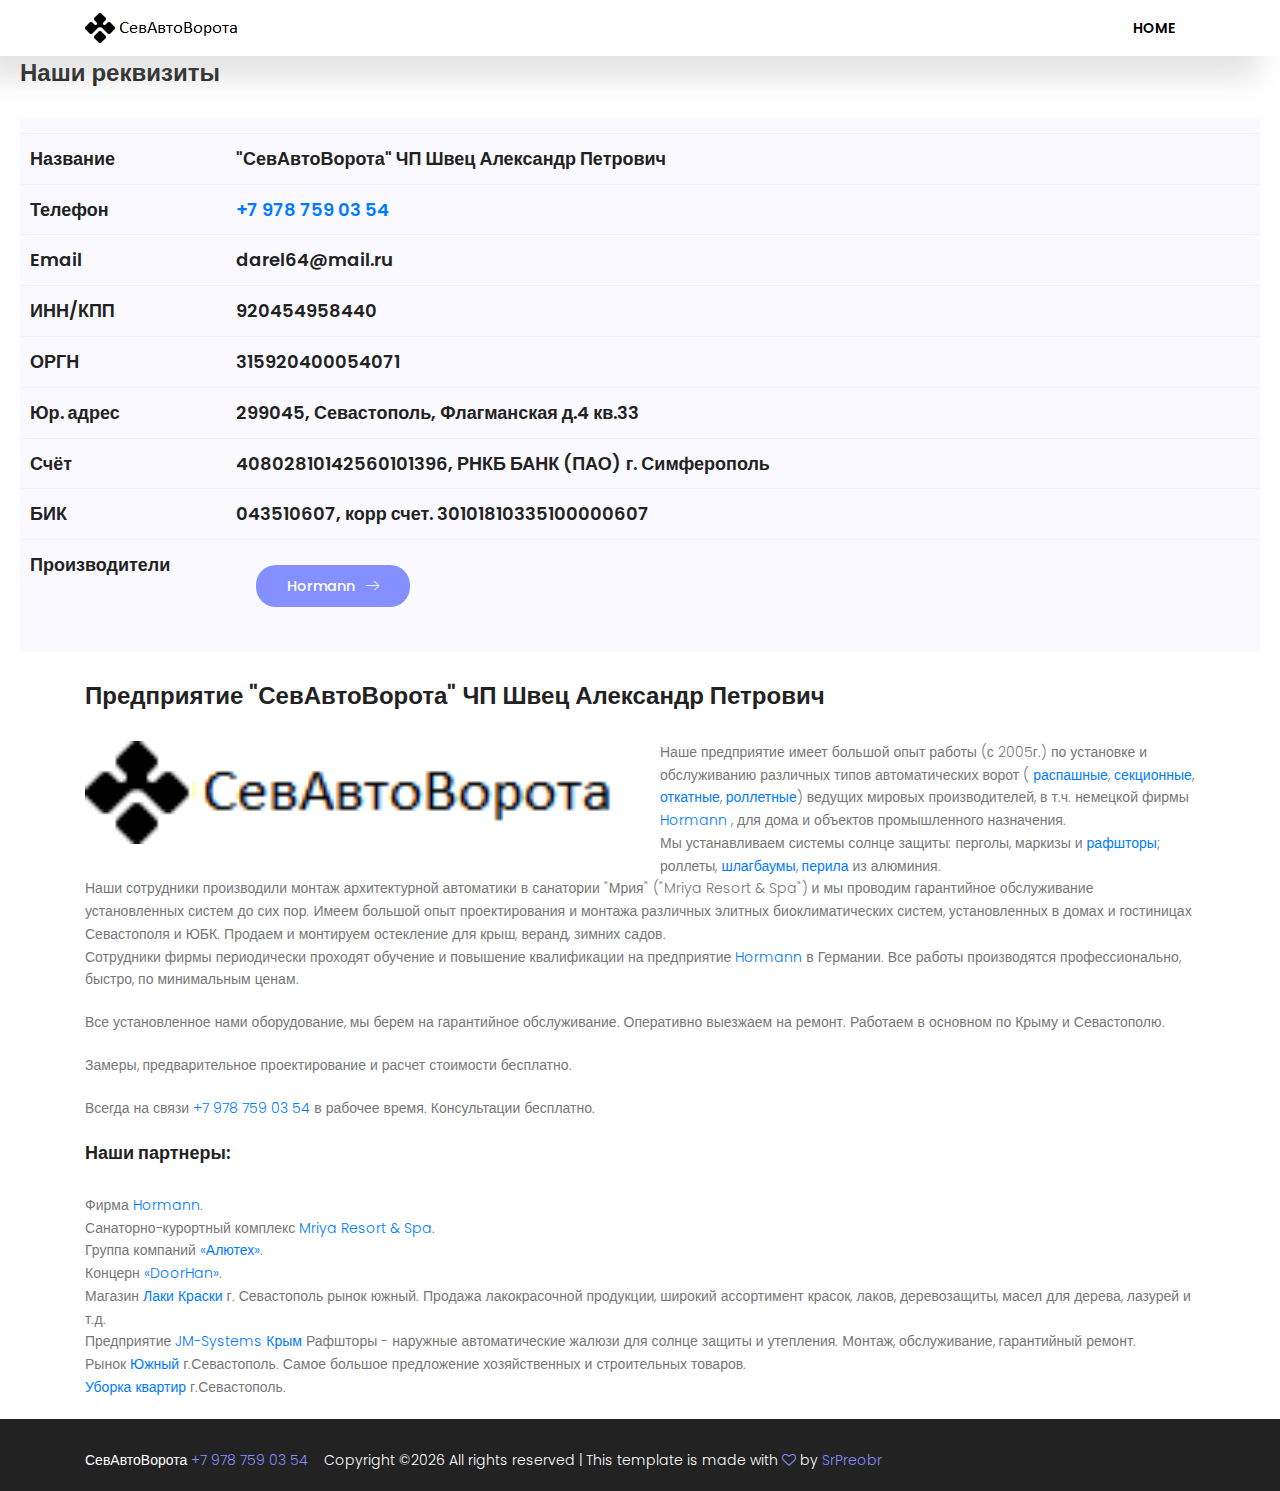
==== commit a05af92d: "1" ====
--- a/about.html
+++ b/about.html
@@ -173,7 +173,8 @@
 							Монтаж, обслуживание,
 							гарантийный ремонт.<br>
 							Рынок <a href="http://market-sevastopol.ru/" >Южный </a> г.Севастополь. Самое большое предложение хозяйственных и строительных товаров.<br>
-	  				    </div>
+							<a href="http://cleanersev.ru/" >Уборка квартир </a> г.Севастополь. <br>
+						</div>
 
 					</div>
 				</div>
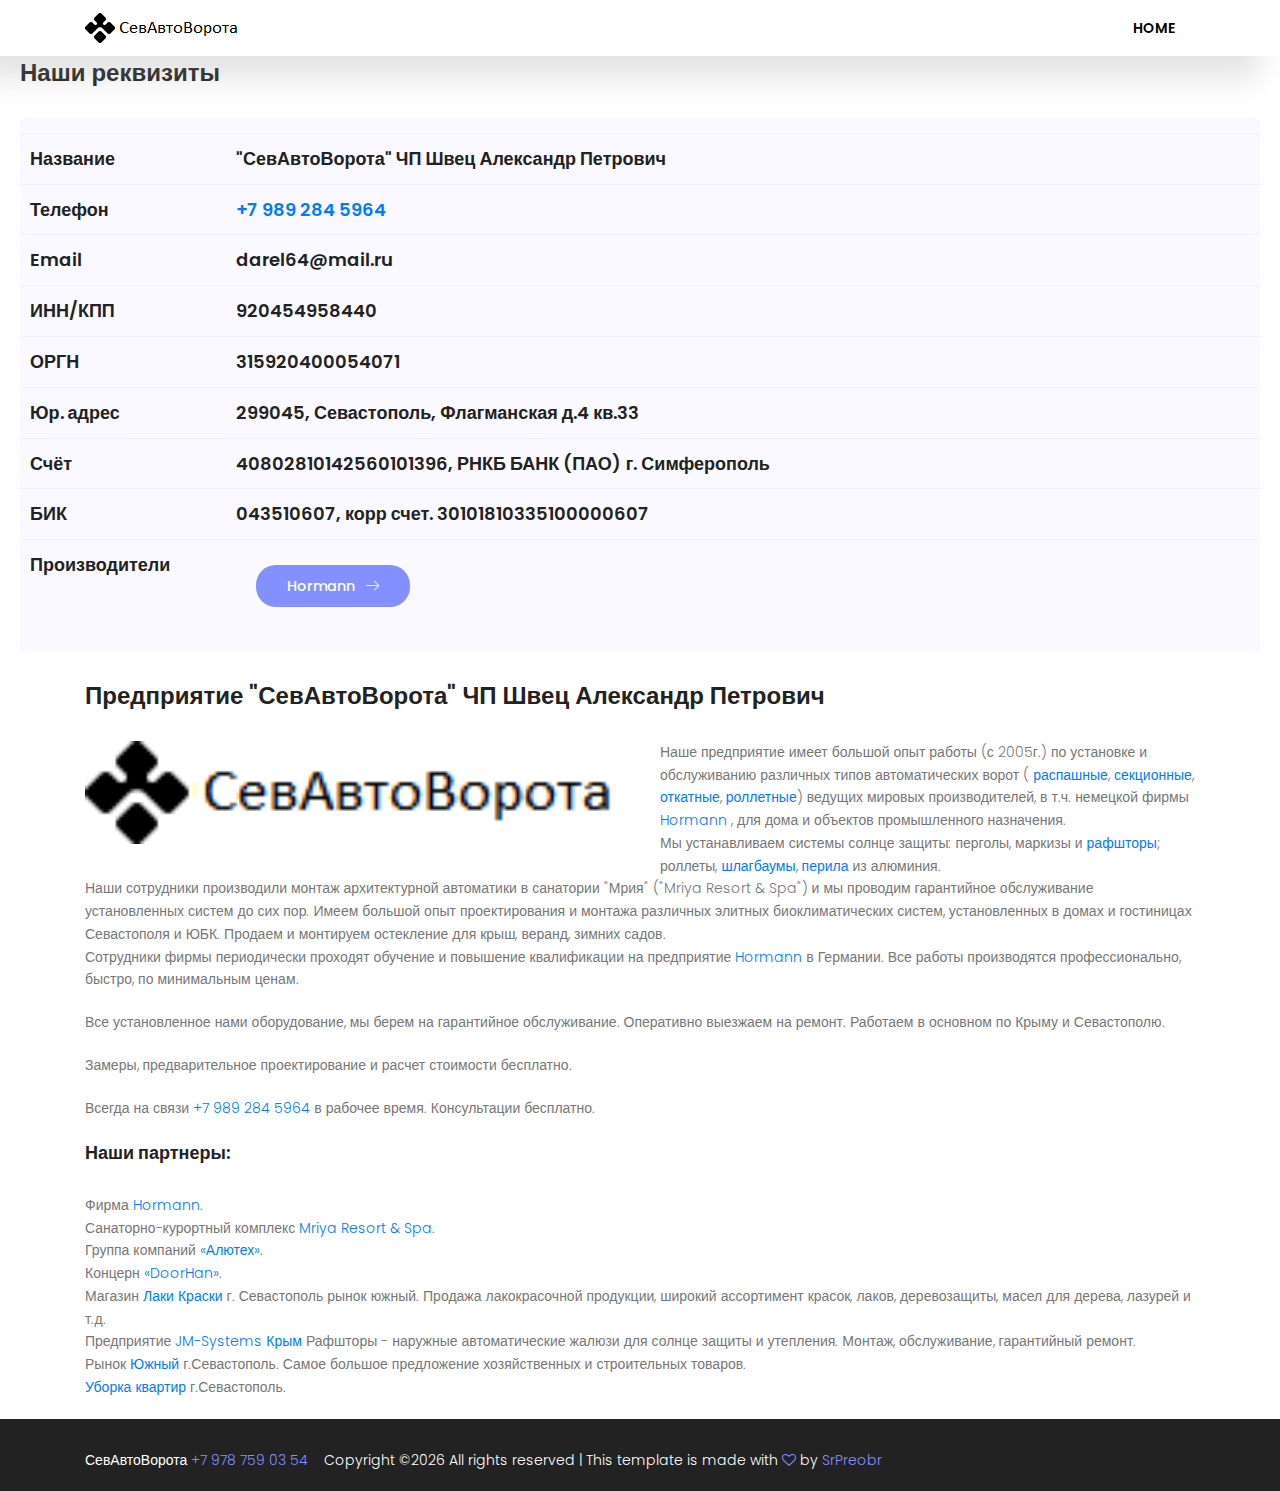
==== commit 671b8588: "Изменил тел Сани" ====
--- a/about.html
+++ b/about.html
@@ -8,7 +8,7 @@
 		<!-- Author Meta -->
 		<meta name="author" content="SrPreobr">
 		<!-- Meta Description -->
-		<meta name="description" content="978 7590354 Ворота Продажа Монтаж Сервис. Быстро Качественно Недорого.">
+		<meta name="description" content="989 2845964 Ворота Продажа Монтаж Сервис. Быстро Качественно Недорого.">
 		<!-- Meta Keyword -->
 		<meta name="keywords" content="Ворота, Откатные ворота, Купить ворота, ворота цена, секционные, распашные, Автоматические ворота, солнце защита, перила, автоматика, пергола, маркизы, рафшторы, Севастополь, Крым">
 		<!-- meta character set -->
@@ -66,7 +66,7 @@
 								<div class="table-row">
 									<div class="my-col1 h4">Телефон</div>
 									<div class="my-col2 h4" style="color:#0000ff">
-										<a href="tel:+79787590354"> +7 978 759 03 54 </a>  
+										<a href="tel:+79892845964"> +7 989 284 5964 </a>  
 										
 										    </div>
 								</div>
@@ -156,7 +156,7 @@
 						</div>
 						<div class="col-md-12">
 							
-								 Всегда на связи <a href="tel:+79787590354">  +7 978 759 03 54</a> в рабочее время. Консультации бесплатно.<br><br>
+								 Всегда на связи <a href="tel:+79892845964">  +7 989 284 5964</a> в рабочее время. Консультации бесплатно.<br><br>
 							<!-- +7 918 240 48 64  -->
 						</div>
 						<div class="col-md-12">
@@ -190,10 +190,10 @@
 					<div class="row footer-bottom d-flex justify-content-between">
 						<!-- Link back to Colorlib can't be removed. Template is licensed under CC BY 3.0. -->
             <p class="col-lg-12 col-sm-12 footer-text m-0 text-white">
-                СевАвтоВорота <a style="color:#0000ff font-size:30px margin-bottom:20px" href="tel:+79787590354"> +7 978 759 03 54 </a> &nbsp;&nbsp;
+                СевАвтоВорота <a style="color:#0000ff font-size:30px margin-bottom:20px" href="tel:+79892845964"> +7 978 759 03 54 </a> &nbsp;&nbsp;
                
                 Copyright &copy;<script>document.write(new Date().getFullYear());</script> All rights reserved | This template is made with <i class="fa fa-heart-o" aria-hidden="true"></i> by 
-                <a href="tel:+79787590354">  SrPreobr </a> </p> <!-- <i style="color:#BC2FF1"> EsQırım </i> -->
+                <a href="tel:+79892845964">  SrPreobr </a> </p> <!-- <i style="color:#BC2FF1"> EsQırım </i> -->
             <!-- Link back to Colorlib can't be removed. Template is licensed under CC BY 3.0. -->
 					</div>
 				</div>
